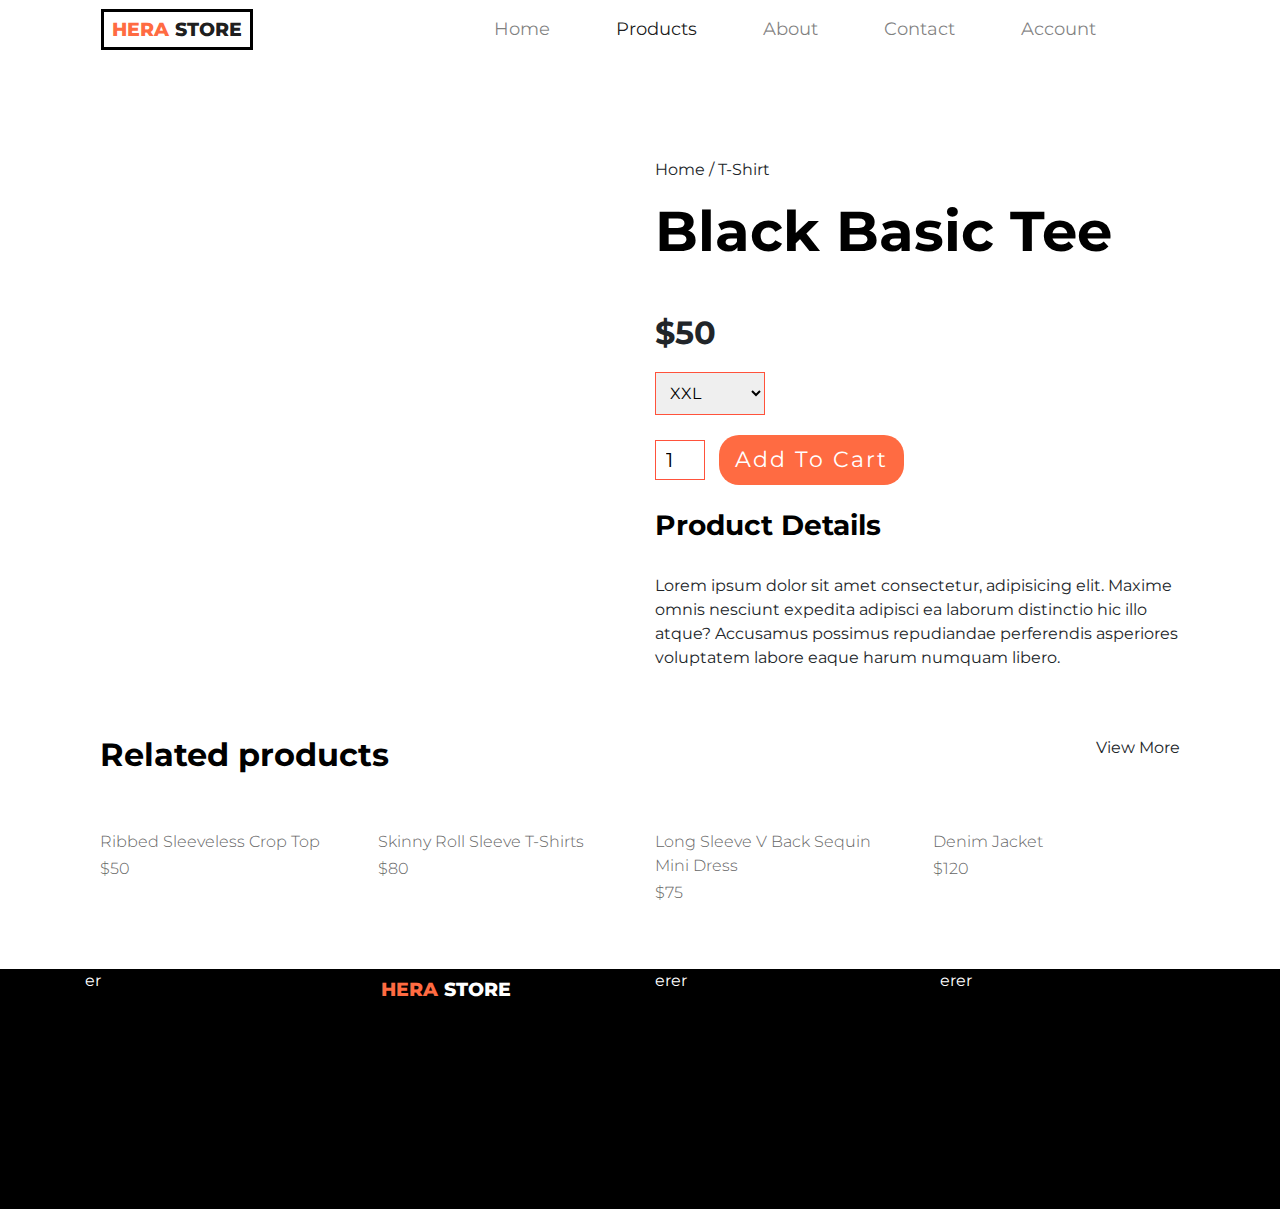
==== Cart.html @ e9e76b7f "Update Cart.html" ====
<!DOCTYPE html>
<html lang="en">
<head>
    <meta charset="UTF-8">
    <meta http-equiv="X-UA-Compatible" content="IE=edge">
    <meta name="viewport" content="width=device-width, initial-scale=1.0">
    <title>Document</title>

    <link href="https://fonts.googleapis.com/css2?family=Montserrat&display=swap" rel="stylesheet">
    <link rel="stylesheet" href="https://stackpath.bootstrapcdn.com/bootstrap/4.3.1/css/bootstrap.min.css" integrity="sha384-ggOyR0iXCbMQv3Xipma34MD+dH/1fQ784/j6cY/iJTQUOhcWr7x9JvoRxT2MZw1T" crossorigin="anonymous">
    <link rel="stylesheet" href="https://cdnjs.cloudflare.com/ajax/libs/font-awesome/5.15.3/css/all.min.css" integrity="sha512-iBBXm8fW90+nuLcSKlbmrPcLa0OT92xO1BIsZ+ywDWZCvqsWgccV3gFoRBv0z+8dLJgyAHIhR35VZc2oM/gI1w==" crossorigin="anonymous" />
    <link rel="stylesheet" href="style.css">
    <title>Hera Store</title>
</head>
<body>

    <div class="container">

    <nav class="navbar navbar-expand-lg navbar-light navbar-transparent">
        <div class="logo navbar-brand"><span class=orange>hera </span> Store</div>
        <button class="navbar-toggler" type="button" data-toggle="collapse" data-target="#navbarSupportedContent" aria-controls="navbarSupportedContent" aria-expanded="false" aria-label="Toggle navigation">
          <span class="navbar-toggler-icon"></span>
        </button>
      
        <div class="collapse navbar-collapse" id="navbarSupportedContent">
          <ul class="navbar-nav ml-auto">
            <li class="nav-item ">
              <a class="nav-link" href="index.html">Home <span class="sr-only">(current)</span></a>
            </li>
            <li class="nav-item active">
              <a class="nav-link" href="./products.html">Products</a>
            </li>
          
            <li class="nav-item">
                <a class="nav-link" href="#">About</a>
              </li>
          
              <li class="nav-item">
                <a class="nav-link" href="#">Contact</a>
              </li>
          
              <li class="nav-item">
                <a class="nav-link" href="#">Account</a>
              </li>
               <li class="nav-item">
                <i class="fas fa-shopping-bag"></i>
              </li>
            
            
          </ul>
          
        </div>
      </nav>
</div>

</div>
    
    <div class="container">



<div class="row row-2">

<div class="col-md-6">

  <img  class="pr-4"width="100%"src="https://img.shopstyle-cdn.com/sim/99/2d/992d7d6f6df0977a7f5f96370fac02b2_xlarge/asos-white-loose-fit-heavyweight-t-shirt-in-black.jpg" alt="">
</div>
<div class="col-md-6">
<p>Home / T-Shirt</p>
<h1 class="text-black display-4 mb-5">Black Basic Tee</h1>

<h4 class="prices">$50</h4>

<select class="drop" name="" id="">
  <option value="">XXL</option>
  <option value="">XL</option>
  <option value="">Large</option>
  <option value="">Medium</option>
  <option value="">Small</option>

</select>


<input class="input" type="number" name="" value="1" id="">

<button>Add To Cart</button>
<br>

<div class="details mt-4">
<h3 class="product-details">Product Details <i  class="ml-3 ident fa fa-indent" aria-hidden="true"></i>
</h3>
<br>

<p>Lorem ipsum dolor sit amet consectetur, adipisicing elit. Maxime omnis nesciunt expedita adipisci ea laborum distinctio hic illo atque? Accusamus possimus repudiandae perferendis asperiores voluptatem labore eaque harum numquam libero.</p>

</div>
</div>


</div>
 

<div class="container space-around">

  <h2>Related products</h2>

<p class="view-more">View More</p>
</div>

  <div class="row displays">

     
<div class="col-md-3 cards">

    <img src="https://kingconcepts.co/wp-content/uploads/2018/08/product16.jpg" alt="">


<div class="title"> ribbed sleeveless crop top</div>

<div class="rating"> <i class="fas fa-star"></i>
<i class="fas fa-star"></i>

<i class="fas fa-star"></i>

<i class="fas fa-star"></i>

<i class="far fa-star"></i>


</div>

<div class="price">$50</div>
</div>

<div class="col-md-3 cards">

    <img src="https://i.pinimg.com/originals/c7/04/1a/c7041a84f16bd63eb7fb8a22685b7a4c.jpg" alt="">


<div class="title">skinny roll sleeve t-shirts</div>

<div class="rating"> 

<i class="fas fa-star"></i>
<i class="fas fa-star"></i>

<i class="fas fa-star"></i>

<i class="fas fa-star"></i>
<i class="fas fa-star-half-alt"></i>


</div>

<div class="price">$80</div>
</div>




<div class="col-md-3 cards">

<img src="https://images.asos-media.com/products/asos-design-long-sleeve-v-back-sequin-mini-dress-in-rose-gold/21524108-1-rosegold?$n_480w$&wid=476&fit=constrain" alt="">


<div class="title">long sleeve v back sequin mini dress</div>

<div class="rating"> 

<i class="fas fa-star"></i>
<i class="fas fa-star"></i>

<i class="fas fa-star"></i>

<i class="fas fa-star"></i>
<i class="fas fa-star-half-alt"></i>


</div>
<div class="price">$75</div>
</div>


<div class="col-md-3 cards">

<img src="https://content.asos-media.com/-/media/images/articles/men/2018/07/02-mon/sj-2.jpg?h=1110&w=870&la=en-AU&hash=8B2A4847E596D09616D1747DF3CEF4C2" alt="">


<div class="title">Denim jacket
</div>

<div class="rating"> 

<i class="fas fa-star"></i>
<i class="fas fa-star"></i>

<i class="fas fa-star"></i>

<i class="fas fa-star"></i>
<i class="far fa-star"></i>




</div>

<div class="price">$120</div>
</div>

  
  
  </div>


 
        </div>
</div>
  
</div>


    <footer>


      <div class="container">
  
          <div class="row">
  
              <div class="col-md-3">er</div>
              <div class="col-md-3">          <div class="logo navbar-brand"><span class=orange>hera </span> Store</div></div>
              <div class="col-md-3">erer</div>
              <div class="col-md-3">erer</div>
          </div>
      </div>
  
  </footer>
  
    
    

    <script src="https://code.jquery.com/jquery-3.3.1.slim.min.js" integrity="sha384-q8i/X+965DzO0rT7abK41JStQIAqVgRVzpbzo5smXKp4YfRvH+8abtTE1Pi6jizo" crossorigin="anonymous"></script>
    <script src="https://cdnjs.cloudflare.com/ajax/libs/popper.js/1.14.7/umd/popper.min.js" integrity="sha384-UO2eT0CpHqdSJQ6hJty5KVphtPhzWj9WO1clHTMGa3JDZwrnQq4sF86dIHNDz0W1" crossorigin="anonymous"></script>
    <script src="https://stackpath.bootstrapcdn.com/bootstrap/4.3.1/js/bootstrap.min.js" integrity="sha384-JjSmVgyd0p3pXB1rRibZUAYoIIy6OrQ6VrjIEaFf/nJGzIxFDsf4x0xIM+B07jRM" crossorigin="anonymous"></script>
        <script src="app.js"></script>
</body>
</html>
---- style.css ----
* {
  padding: 0;
  margin: 0;
  box-sizing: border-box;
  font-family: "Montserrat", sans-serif;
}

body {
  font-family: "Montserrat", sans-serif;
}

header {
  height: 50%;
  width: 100%;
  background-position: left;
  background-size: cover;
  background: radial-gradient(circle, #ffffff, #ffdddb 500px);
}

.section {
  background: radial-gradient(circle, #ffffff, #ffdddb 500px);
}
nav {
  display: flex;
  justify-content: space-between;
}

ul li {
  display: flex;
  list-style: none;
  padding-left: 25px;
  padding-right: 25px;
}

ul {
  display: flex;
}
.header-box {
  display: flex;
  width: 100%;
}

.navbar i {
  font-size: 1.5em;
  display: flex;
  align-items: center;
}

.image {
  width: 100%;
}

.image img {
  width: 100%;
  height: auto;

  display: flex;
  align-items: center;
}

.details-box {
  align-self: center;
}

.details-box h1 {
  font-size: 4em;
  font-weight: 700;
}

.details-box p {
  font-size: 1.2em;
  line-height: 2em;
  padding: 1em 0;
}

button {
  background-color: #ff6b42;
  border-radius: 20px;
  color: white;
  outline: none;
  border: none;
  font-size: 1.4rem;
  letter-spacing: 2px;
  padding: 0.5rem 1rem;
  text-decoration: none;
  transition: 0.2s;
  list-style: none;
}

button:hover {
  opacity: 0.7;
  outline: none;
}

.header-box {
  padding: 5rem 0;
}

nav {
  padding: 1rem 0;
  display: flex;
  align-items: center;
  font-size: 1.1rem;
}

.logo {
  display: flex;
  align-items: center;
  padding: 0.2rem 0.5rem;
  border: 3px solid black;
  font-weight: 800;
  font-size: 1.2rem;
  text-transform: uppercase;
}

.orange {
  color: #ff6b42;
  padding-right: 6px;
}

.cat {
  width: 100%;
  height: 24rem;
  margin-bottom: 2rem;
}

.images-cat {
  padding: 2em 1em;
  margin: 5rem 0rem;
  display: flex;

  align-items: center;
  justify-content: space-evenly;
}

.featured {
  text-align: center;
  line-height: 1.5em;
  margin: 20px;

  font-size: 800;
  margin: 5rem 0rem;
  padding-bottom: 10px !important;
  margin-bottom: 10px !important;
}

.featured:after {
  content: " ";
  width: 120px;
  margin-top: 10px;
  display: block;
  border: 2px solid #ff6b42;
  margin: 0 auto;
}

.feat-content {
  height: 100vh;
}
@media only screen and (max-width: 375px) {
  .image {
    display: none;
  }
  header {
    width: 100%;

    justify-content: center;
    align-items: center;
    flex-direction: column;
  }
  ul {
    display: none;
  }
}

.navbar-brand {
  margin-right: 10px;
}

.displays {
  margin: 0 auto;
  color: #666666;
  font-weight: 300;
}

.displays img {
  width: 100%;
  height: auto;
}

.rating i {
  color: #ff6b42;
  margin: 0.2rem 0rem;
}

.title {
  text-transform: capitalize;
  margin: 0.2rem 0rem;
}

.cards {
  transition: 0.3s ease-in-out all;
  margin-bottom: 4em;
}
.cards:hover {
  transform: translateY(-11px);
}

.cat {
  transition: 0.3s ease-in-out all;
}
.cat:hover {
  transform: translateY(-11px);
}

.right {
  display: flex;
  justify-content: center;
  flex-direction: column;
  padding-right: 5rem;
}

.section {
  padding: 3rem 2rem;
}

.left {
  display: flex;
  justify-content: center;
}

.left img {
  height: 25rem;
  width: 60%;
}
.thang {
  padding-top: 5em;
  padding-bottom: 5em;
}

.rate-section {
  display: flex;

  justify-content: center;
  align-items: center;
}
.ratings {
  display: flex;
  flex-direction: column;
  justify-content: center;
  align-items: center;
  text-align: center;
  margin-bottom: 2rem;

  width: 100%;
  padding: 1em 1em;
}

.fa-quote-left {
  color: #ff6b42;
  font-size: 2.2rem;
}

.ratings i {
  color: #ff6b42;
}

footer {
  color: white;
  height: 15rem;
  background-color: black;
}

.row-2 {
  display: flex;
  justify-content: space-between;
  margin: 100px auto 50px;
}

select {
  border: 1px solid #ff523b;
  padding: 5px;
}

.product-details {
  font-weight: bold;
  color: #000;
}

.drop {
  display: block;
  padding: 10px;
  margin-top: 20px;
  margin-bottom: 20px;
}
.input {
  width: 50px;
  height: 40px;
  padding-left: 10px;
  font-size: 20px;
  margin-right: 10px;
  border: 1px solid #ff523b !important;
}

.input:focus {
  outline: none;
}

.prices {
  margin: 20px 0;
  font-size: 32px;
  font-weight: bold;
}
.text-black {
  color: #000 !important;
  font-weight: 700 !important;
}

select:focus {
  outline: none;
}

.page-btn {
  margin: 0 auto 80px;
}

.page-btn span {
  display: inline-block;
  border: 1px solid #ff523b;
  margin-left: 10px;
  line-height: 40px;
  cursor: pointer;
  height: 40px;
  width: 40px;
  text-align: center;
}

.page-btn span:hover {
  background-color: #ff523b;
  color: #fff;
}

.ident {
  color: #ff523b;
}

.space-around {
  display: flex;
  justify-content: space-between;
  margin-bottom: 20px;
}

.space-around h2 {
  color: #000 !important;
  font-weight: 700 !important;
}
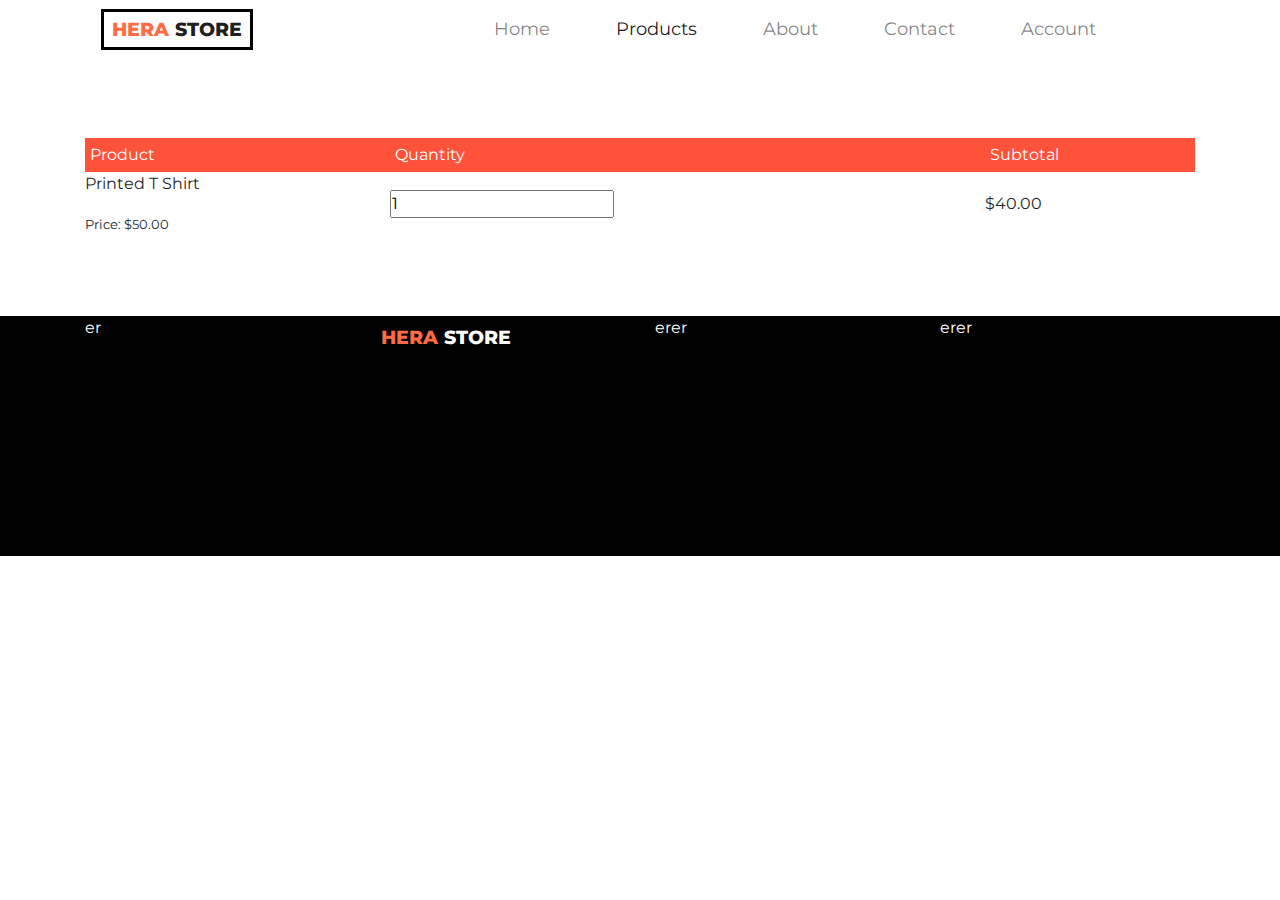
==== commit 21e0993c: "m" ====
--- a/Cart.html
+++ b/Cart.html
@@ -55,161 +55,43 @@
 
 </div>
     
-    <div class="container">
+
+<div class="container cart-page">
 
 
+    <table>
 
-<div class="row row-2">
+        <tr>
 
-<div class="col-md-6">
+            <th>Product</th>
+            <th>Quantity</th>
+            <th>Subtotal</th>
+        </tr>
 
-  <img  class="pr-4"width="100%"src="https://img.shopstyle-cdn.com/sim/99/2d/992d7d6f6df0977a7f5f96370fac02b2_xlarge/asos-white-loose-fit-heavyweight-t-shirt-in-black.jpg" alt="">
-</div>
-<div class="col-md-6">
-<p>Home / T-Shirt</p>
-<h1 class="text-black display-4 mb-5">Black Basic Tee</h1>
-
-<h4 class="prices">$50</h4>
-
-<select class="drop" name="" id="">
-  <option value="">XXL</option>
-  <option value="">XL</option>
-  <option value="">Large</option>
-  <option value="">Medium</option>
-  <option value="">Small</option>
-
-</select>
+        <tr>
 
 
-<input class="input" type="number" name="" value="1" id="">
+            <td>
 
-<button>Add To Cart</button>
-<br>
+<div class="cart-info">
 
-<div class="details mt-4">
-<h3 class="product-details">Product Details <i  class="ml-3 ident fa fa-indent" aria-hidden="true"></i>
-</h3>
-<br>
+    <img src="https://www.asket.com/imgproxy/e:1/width:1250/resize:fit/quality:80/plain/https://asket.centracdn.net/client/dynamic/images/2_91cd261056-asket_tee_white_slide_01-original.jpg@jpg" alt="">
 
-<p>Lorem ipsum dolor sit amet consectetur, adipisicing elit. Maxime omnis nesciunt expedita adipisci ea laborum distinctio hic illo atque? Accusamus possimus repudiandae perferendis asperiores voluptatem labore eaque harum numquam libero.</p>
+    <div>
 
-</div>
+        <p>Printed T Shirt</p>
+
+        <small>Price: $50.00</small>
+        <a href="Remove"></a>
+    </div>
 </div>
 
-
+            </td>
+            <td> <input type="number" value='1'></td>
+            <td>$40.00</td>
+        </tr>
+    </table>
 </div>
- 
-
-<div class="container space-around">
-
-  <h2>Related products</h2>
-
-<p class="view-more">View More</p>
-</div>
-
-  <div class="row displays">
-
-     
-<div class="col-md-3 cards">
-
-    <img src="https://kingconcepts.co/wp-content/uploads/2018/08/product16.jpg" alt="">
-
-
-<div class="title"> ribbed sleeveless crop top</div>
-
-<div class="rating"> <i class="fas fa-star"></i>
-<i class="fas fa-star"></i>
-
-<i class="fas fa-star"></i>
-
-<i class="fas fa-star"></i>
-
-<i class="far fa-star"></i>
-
-
-</div>
-
-<div class="price">$50</div>
-</div>
-
-<div class="col-md-3 cards">
-
-    <img src="https://i.pinimg.com/originals/c7/04/1a/c7041a84f16bd63eb7fb8a22685b7a4c.jpg" alt="">
-
-
-<div class="title">skinny roll sleeve t-shirts</div>
-
-<div class="rating"> 
-
-<i class="fas fa-star"></i>
-<i class="fas fa-star"></i>
-
-<i class="fas fa-star"></i>
-
-<i class="fas fa-star"></i>
-<i class="fas fa-star-half-alt"></i>
-
-
-</div>
-
-<div class="price">$80</div>
-</div>
-
-
-
-
-<div class="col-md-3 cards">
-
-<img src="https://images.asos-media.com/products/asos-design-long-sleeve-v-back-sequin-mini-dress-in-rose-gold/21524108-1-rosegold?$n_480w$&wid=476&fit=constrain" alt="">
-
-
-<div class="title">long sleeve v back sequin mini dress</div>
-
-<div class="rating"> 
-
-<i class="fas fa-star"></i>
-<i class="fas fa-star"></i>
-
-<i class="fas fa-star"></i>
-
-<i class="fas fa-star"></i>
-<i class="fas fa-star-half-alt"></i>
-
-
-</div>
-<div class="price">$75</div>
-</div>
-
-
-<div class="col-md-3 cards">
-
-<img src="https://content.asos-media.com/-/media/images/articles/men/2018/07/02-mon/sj-2.jpg?h=1110&w=870&la=en-AU&hash=8B2A4847E596D09616D1747DF3CEF4C2" alt="">
-
-
-<div class="title">Denim jacket
-</div>
-
-<div class="rating"> 
-
-<i class="fas fa-star"></i>
-<i class="fas fa-star"></i>
-
-<i class="fas fa-star"></i>
-
-<i class="fas fa-star"></i>
-<i class="far fa-star"></i>
-
-
-
-
-</div>
-
-<div class="price">$120</div>
-</div>
-
-  
-  
-  </div>
 
 
  
--- a/style.css
+++ b/style.css
@@ -353,3 +353,25 @@
   color: #000 !important;
   font-weight: 700 !important;
 }
+
+.cart-page {
+  margin: 80px auto;
+}
+
+table {
+  width: 100%;
+  border-collapse: collapse;
+}
+
+.cart-info {
+  display: flex;
+  flex-wrap: wrap;
+}
+
+th {
+  text-align: left;
+  padding: 5px;
+  color: #ffff;
+  background: #ff523b;
+  font-weight: normal;
+}
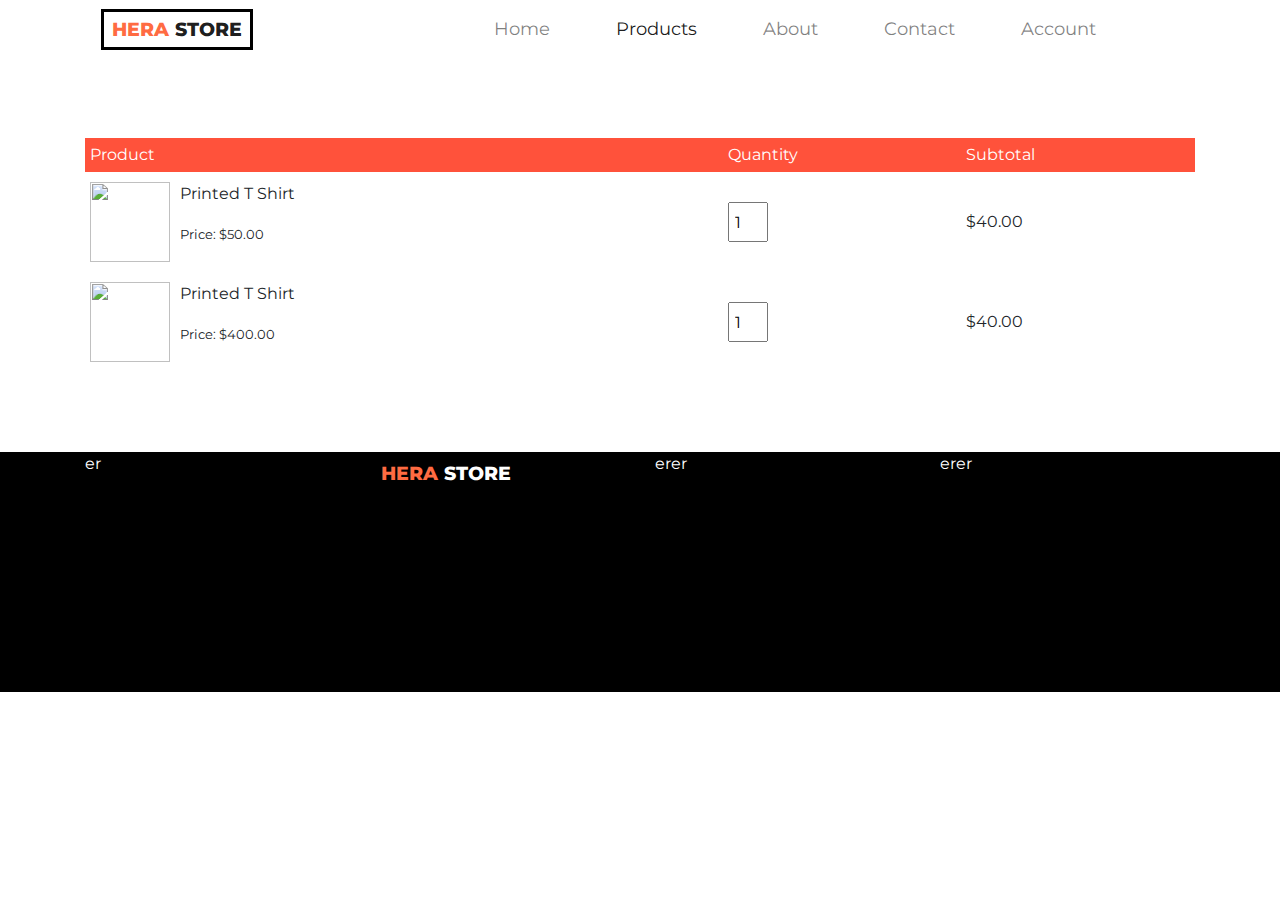
==== commit de4c2823: "Update Cart.html" ====
--- a/Cart.html
+++ b/Cart.html
@@ -90,6 +90,30 @@
             <td> <input type="number" value='1'></td>
             <td>$40.00</td>
         </tr>
+
+
+        <tr>
+
+
+            <td>
+
+<div class="cart-info">
+
+    <img src="https://www.asket.com/imgproxy/e:1/width:1250/resize:fit/quality:80/plain/https://asket.centracdn.net/client/dynamic/images/2_91cd261056-asket_tee_white_slide_01-original.jpg@jpg" alt="">
+
+    <div>
+
+        <p>Printed T Shirt</p>
+
+        <small>Price: $400.00</small>
+        <a href="Remove"></a>
+    </div>
+</div>
+
+            </td>
+            <td> <input type="number" value='1'></td>
+            <td>$40.00</td>
+        </tr>
     </table>
 </div>
 
--- a/style.css
+++ b/style.css
@@ -375,3 +375,24 @@
   background: #ff523b;
   font-weight: normal;
 }
+
+td {
+  padding: 10px 5px;
+}
+
+td input {
+  width: 40px;
+  padding: 5px;
+
+  height: 40px;
+}
+
+td a {
+  color: #ff523b;
+}
+
+td img {
+  width: 80px;
+  height: 80px;
+  margin-right: 10px;
+}
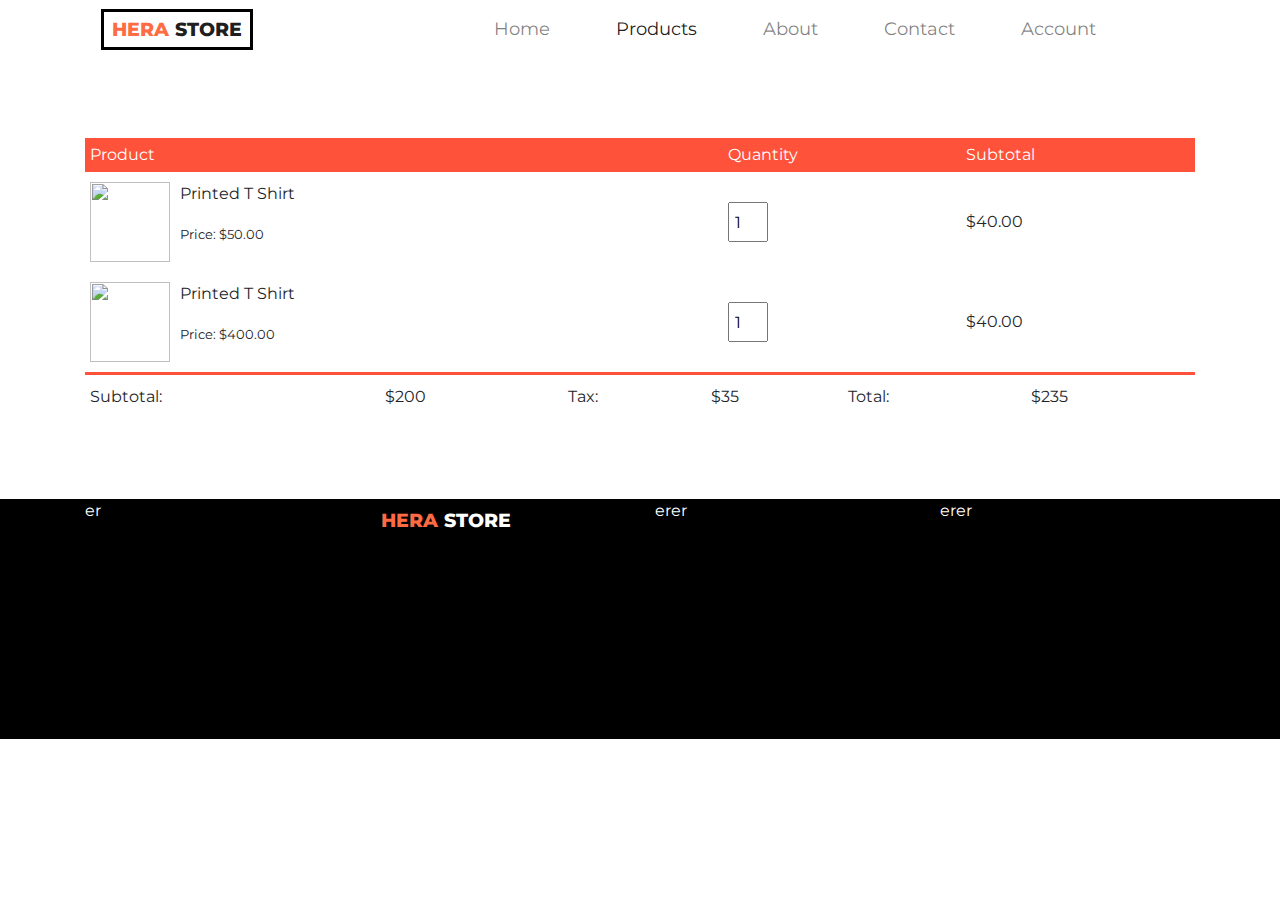
==== commit 383c2158: "c" ====
--- a/Cart.html
+++ b/Cart.html
@@ -115,6 +115,25 @@
             <td>$40.00</td>
         </tr>
     </table>
+
+<div class="total-price">
+
+  <table>
+<tr>
+
+  <td> Subtotal:</td>
+  <td>$200</td>
+
+  <td>Tax:</td>
+  <td>$35</td>
+
+  <td>Total:</td>
+  <td>$235</td>
+</tr>
+
+  </table>
+</div>
+
 </div>
 
 
--- a/style.css
+++ b/style.css
@@ -396,3 +396,12 @@
   height: 80px;
   margin-right: 10px;
 }
+
+.total-price {
+  display: flex;
+  justify-content: flex-end;
+}
+
+.total-price table {
+  border-top: 3px solid #ff523b;
+}
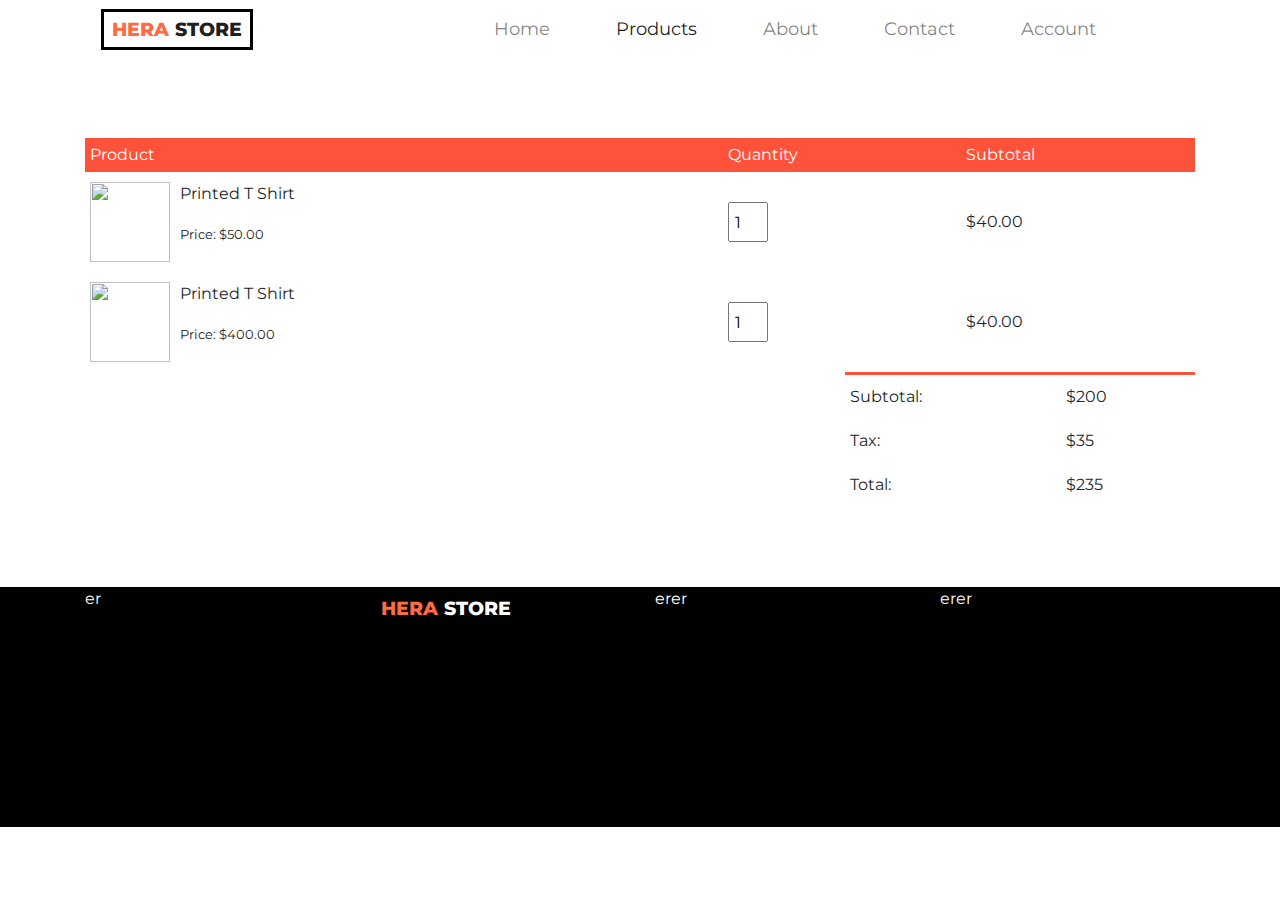
==== commit 34f242f0: "c" ====
--- a/Cart.html
+++ b/Cart.html
@@ -124,12 +124,18 @@
   <td> Subtotal:</td>
   <td>$200</td>
 
+ 
+</tr>
+
+<tr>
   <td>Tax:</td>
   <td>$35</td>
 
-  <td>Total:</td>
-  <td>$235</td>
+
 </tr>
+
+<tr>  <td>Total:</td>
+  <td>$235</td></tr>
 
   </table>
 </div>
--- a/style.css
+++ b/style.css
@@ -404,4 +404,6 @@
 
 .total-price table {
   border-top: 3px solid #ff523b;
-}
+  width: 100%;
+  max-width: 350px;
+}
